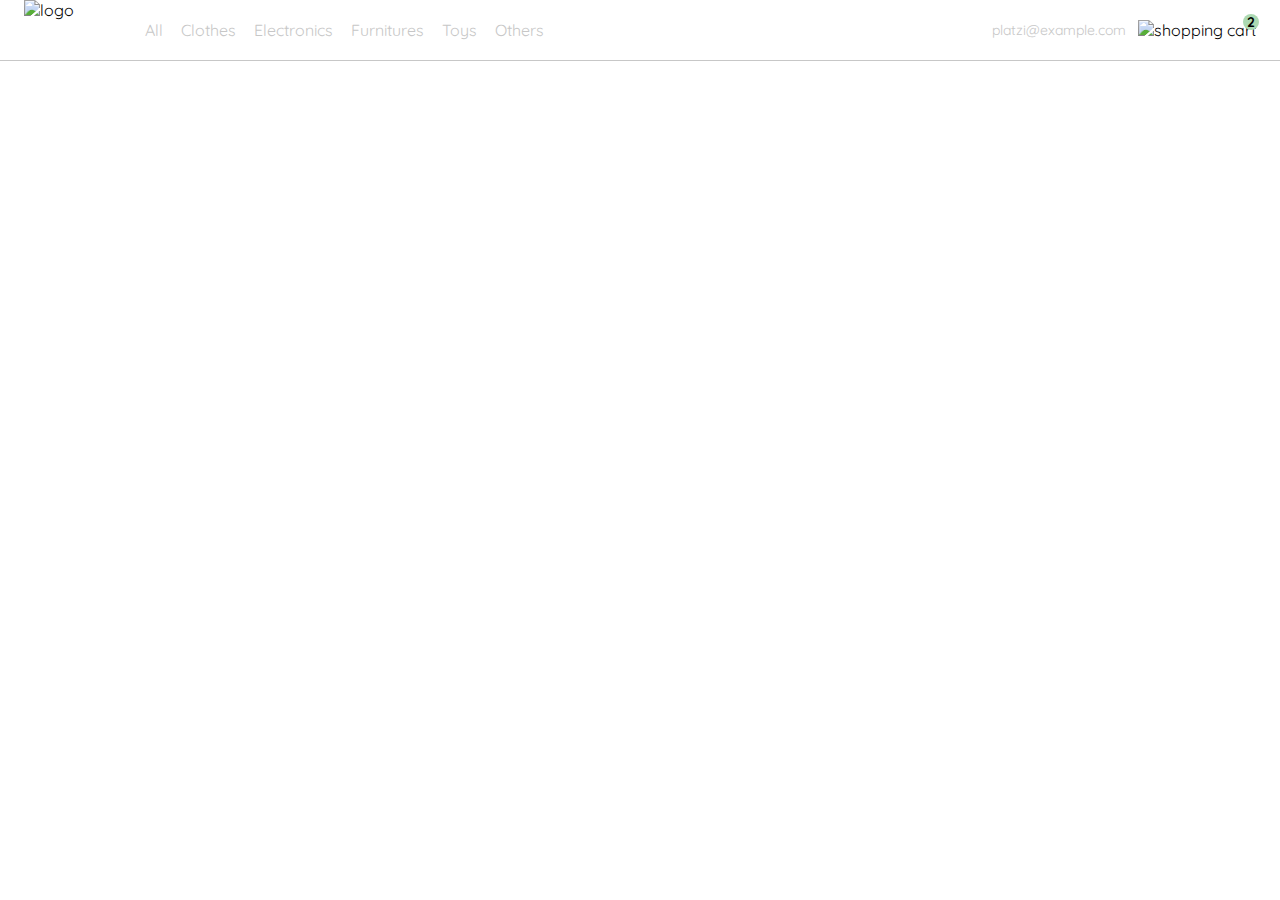
==== index.html @ ee874bf2 "Se agregan la fusión de los archivos de clase11 y clase7" ====
<!DOCTYPE html>
<html lang="en">
<head>
    <meta charset="UTF-8">
    <meta http-equiv="X-UA-Compatible" content="IE=edge">
    <meta name="viewport" content="width=device-width, initial-scale=1.0">
    <title>YardSale: tienda online de cositas chill</title>
    <link rel="preconnect" href="https://fonts.googleapis.com">
    <link rel="preconnect" href="https://fonts.gstatic.com" crossorigin>
    <link href="https://fonts.googleapis.com/css2?family=Quicksand:wght@300;500;700&display=swap" rel="stylesheet">
    <link rel="stylesheet" href="./styles.css">
</head>
<body>
    <nav>
    <img src="./icons/icon_menu.svg" alt="menu" class="menu">
    <div class="navbar-left">
        <img src="./logos/logo_yard_sale.svg" alt="logo" class="logo">
        <ul>
        <li>
            <a href="/">All</a>
        </li>
        <li>
            <a href="/">Clothes</a>
        </li>
        <li>
            <a href="/">Electronics</a>
        </li>
        <li>
            <a href="/">Furnitures</a>
        </li>
        <li>
            <a href="/">Toys</a>
        </li>
        <li>
            <a href="/">Others</a>
        </li>
        </ul>
    </div>
    <div class="navbar-right">
        <ul>
        <li class="navbar-email">platzi@example.com</li>
        <li class="navbar-shopping-cart">
            <img src="./icons/icon_shopping_cart.svg" alt="shopping cart">
            <div>2</div>
        </li>
        </ul>
    </div>
    <div class="desktop-menu inactive">
        <ul>
            <li>
                <a href="/" class="title">My orders</a>
            </li> 
            <li>
                <a href="/">My account</a>
            </li>
            <li>
                <a href="/">Sign out</a>
            </li>
        </ul>
    </div>
    </nav>
    <script src="./main.js"></script>
</body>
</html>
---- styles.css ----
:root {
    --white: #FFFFFF;
    --black: #000000;
    --very-light-pink: #C7C7C7;
    --text-input-field: #F7F7F7;
    --hospital-green: #ACD9B2;
    --sm: 14px;
    --md: 16px;
    --lg: 18px;
    }
body {
    margin: 0;
    font-family: 'Quicksand', sans-serif;
}
.inactive {
    display: none;
}

nav {
    display: flex;
    justify-content: space-between;
    padding: 0 24px;
    border-bottom: 1px solid var(--very-light-pink);
}
.menu {
    display: none;
}
.logo {
    width: 100px;
}
.navbar-left ul,
.navbar-right ul {
    list-style: none;
    padding: 0;
    margin: 0;
    display: flex;
    align-items: center;
    height: 60px;
}
.navbar-left {
    display: flex;
}
.navbar-left ul {
    margin-left: 12px;
}
.navbar-left ul li a,
.navbar-right ul li a {
    text-decoration: none;
    color: var(--very-light-pink);
    border: 1px solid var(--white);
    padding: 8px;
    border-radius: 8px;
}
.navbar-left ul li a:hover,
.navbar-right ul li a:hover {
    border: 1px solid var(--hospital-green);
    color: var(--hospital-green);
}
.navbar-email {
    cursor: pointer;
    color: var(--very-light-pink);
    font-size: var(--sm);
    margin-right: 12px;
}
.navbar-email:hover {
    color: var(--hospital-green);
}
.navbar-shopping-cart {
    position: relative;
}
.navbar-shopping-cart div {
    width: 16px;
    height: 16px;
    background-color: var(--hospital-green);
    border-radius: 50%;
    font-size: var(--sm);
    font-weight: bold;
    position: absolute;
    top: -6px;
    right: -3px;
    display: flex;
    justify-content: center;
    align-items: center;
}
.desktop-menu {
    position: absolute;
    background: var(--white);
    top: 60px;
    right: 60px;
    width: 100px;
    height: auto;
    border: 1px solid var(--very-light-pink);
    border-radius: 6px;
    padding: 20px 20px 0 20px;
}
.desktop-menu ul {
    list-style: none;
    padding: 0;
    margin: 0;
}
.desktop-menu ul li {
    text-align: end;
}
.desktop-menu ul li:nth-child(1),
.desktop-menu ul li:nth-child(2) {
    font-weight: bold;
}
.desktop-menu ul li:last-child {
    padding-top: 20px;
    border-top: 1px solid var(--very-light-pink);
}
.desktop-menu ul li:last-child a {
    color: var(--hospital-green);
    font-size: var(--sm);
}
.desktop-menu ul li a {
    color: var(--back);
    text-decoration: none;
    margin-bottom: 20px;
    display: inline-block;
}
@media (max-width: 640px) {
    .menu {
    display: block;
    }
    .navbar-left ul {
    display: none;
    }
    .navbar-email {
    display: none;
    }
}
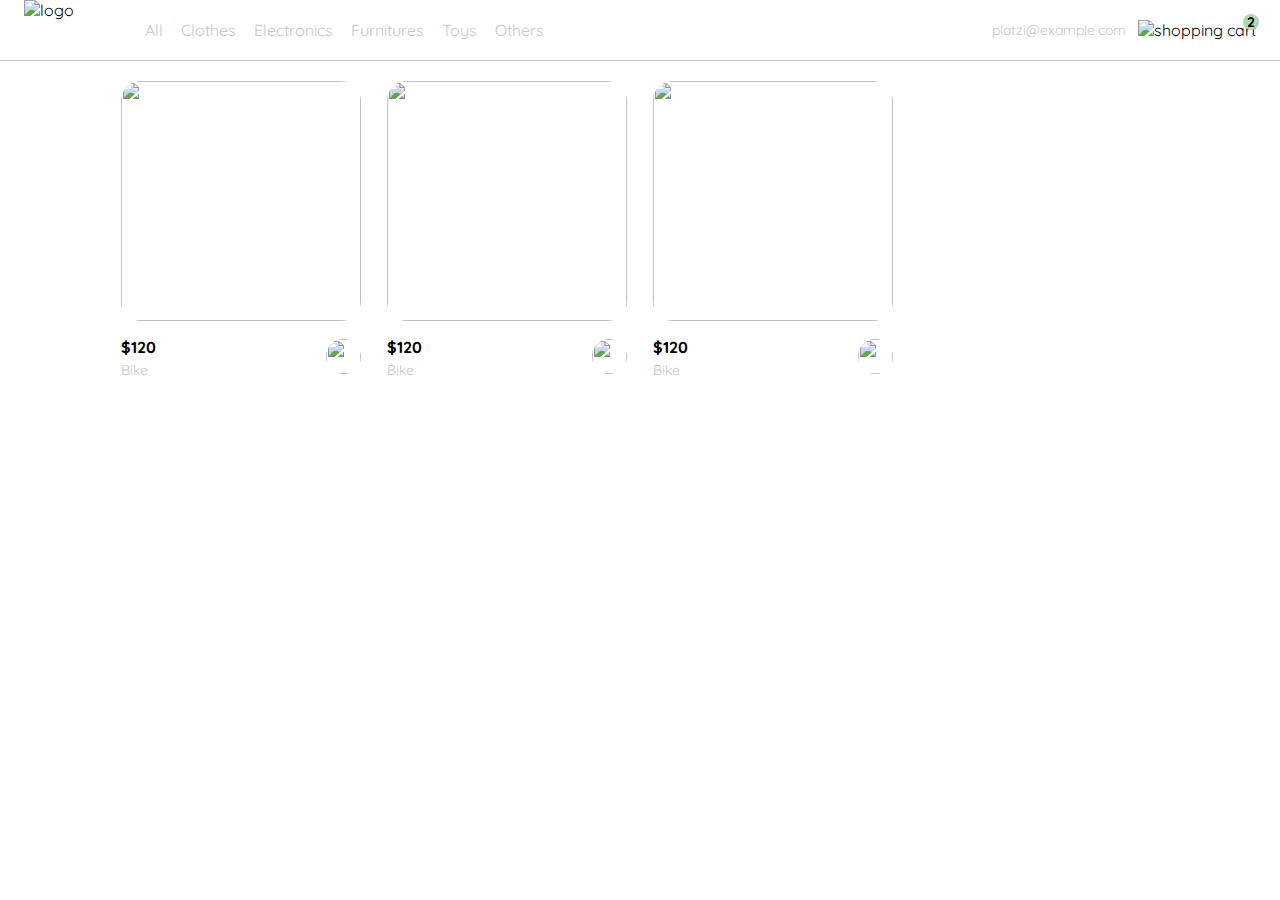
==== commit 9bcbb516: "Se agregan nuevas funcionalidades - mixed de varias clases" ====
--- a/index.html
+++ b/index.html
@@ -12,53 +12,152 @@
 </head>
 <body>
     <nav>
-    <img src="./icons/icon_menu.svg" alt="menu" class="menu">
-    <div class="navbar-left">
-        <img src="./logos/logo_yard_sale.svg" alt="logo" class="logo">
-        <ul>
-        <li>
-            <a href="/">All</a>
-        </li>
-        <li>
-            <a href="/">Clothes</a>
-        </li>
-        <li>
-            <a href="/">Electronics</a>
-        </li>
-        <li>
-            <a href="/">Furnitures</a>
-        </li>
-        <li>
-            <a href="/">Toys</a>
-        </li>
-        <li>
-            <a href="/">Others</a>
-        </li>
-        </ul>
-    </div>
-    <div class="navbar-right">
-        <ul>
-        <li class="navbar-email">platzi@example.com</li>
-        <li class="navbar-shopping-cart">
-            <img src="./icons/icon_shopping_cart.svg" alt="shopping cart">
-            <div>2</div>
-        </li>
-        </ul>
-    </div>
-    <div class="desktop-menu inactive">
-        <ul>
+        <img src="./icons/icon_menu.svg" alt="menu" class="menuHamIcon">
+        <div class="navbar-left">
+            <img src="./logos/logo_yard_sale.svg" alt="logo" class="logo">
+            <ul>
             <li>
-                <a href="/" class="title">My orders</a>
-            </li> 
-            <li>
-                <a href="/">My account</a>
+                <a href="/">All</a>
             </li>
             <li>
-                <a href="/">Sign out</a>
+                <a href="/">Clothes</a>
             </li>
-        </ul>
-    </div>
+            <li>
+                <a href="/">Electronics</a>
+            </li>
+            <li>
+                <a href="/">Furnitures</a>
+            </li>
+            <li>
+                <a href="/">Toys</a>
+            </li>
+            <li>
+                <a href="/">Others</a>
+            </li>
+            </ul>
+        </div>
+        <div class="navbar-right">
+            <ul>
+            <li class="navbar-email">platzi@example.com</li>
+            <li class="navbar-shopping-cart">
+                <img src="./icons/icon_shopping_cart.svg" alt="shopping cart">
+                <div>2</div>
+            </li>
+            </ul>
+        </div>
+        <div class="desktop-menu inactive">
+            <ul>
+                <li>
+                    <a href="/" class="title">My orders</a>
+                </li> 
+                <li>
+                    <a href="/">My account</a>
+                </li>
+                <li>
+                    <a href="/">Sign out</a>
+                </li>
+            </ul>
+        </div>
+        <div class="mobile-menu inactive">
+            <ul>
+                <li>
+                    <a href="/">CATEGORIES</a>
+                </li>
+                <li>
+                    <a href="/">All</a>
+                </li>
+                <li>
+                    <a href="/">Clothes</a>
+                </li>
+                <li>
+                    <a href="/">Electronics</a>
+                </li>
+                <li>
+                    <a href="/">Furnitures</a>
+                </li>
+                <li>
+                    <a href="/">Toys</a>
+                </li>
+                <li>
+                    <a href="/">Other</a>
+                </li>
+            </ul>
+        
+            <ul>
+                <li>
+                    <a href="/">My orders</a>
+                </li>
+                <li>
+                <a href="/">My account</a>
+                </li>
+            </ul>
+        
+            <ul>
+                <li>
+                    <a href="/" class="email">platzi@example.com</a>
+                </li>
+                <li>
+                    <a href="/" class="sign-out">Sign out</a>
+                </li>
+            </ul>
+        </div>
     </nav>
+    <aside class="product-detail inactive">
+        <div class="title-container">
+            <img src="./icons/flechita.svg" alt="arrow">
+            <p class="title">My order</p>
+        </div>
+        <div class="my-order-content">
+            <div class="shopping-cart">
+                <figure>
+                    <img src="https://images.pexels.com/photos/276517/pexels-photo-276517.jpeg?auto=compress&cs=tinysrgb&dpr=2&h=650&w=940" alt="bike">
+                </figure>
+                <p>Bike</p>
+                <p>$30,00</p>
+                <img src="./icons/icon_close.png" alt="close">
+            </div>
+            <div class="shopping-cart">
+                <figure>
+                    <img src="https://images.pexels.com/photos/276517/pexels-photo-276517.jpeg?auto=compress&cs=tinysrgb&dpr=2&h=650&w=940" alt="bike">
+                </figure>
+                <p>Bike</p>
+                <p>$30,00</p>
+                <img src="./icons/icon_close.png" alt="close">
+            </div>
+            <div class="shopping-cart">
+                <figure>
+                    <img src="https://images.pexels.com/photos/276517/pexels-photo-276517.jpeg?auto=compress&cs=tinysrgb&dpr=2&h=650&w=940" alt="bike">
+                </figure>
+                <p>Bike</p>
+                <p>$30,00</p>
+                <img src="./icons/icon_close.png" alt="close">
+            </div>
+            <div class="order">
+                <p>
+                    <span>Total</span>
+                </p>
+                <p>$560.00</p>
+            </div>
+            <button class="primary-button">Checkout</button>
+        </div>
+        </div>
+    </aside>
+    <section class="main-container">
+        <div class="cards-container">
+            <!-- <div class="product-card">
+                <img src="https://images.pexels.com/photos/276517/pexels-photo-276517.jpeg?auto=compress&cs=tinysrgb&dpr=2&h=650&w=940" alt="">
+                <div class="product-info">
+                    <div>
+                        <p>$120,00</p>
+                        <p>Bike</p>
+                    </div>
+                    <figure>
+                        <img src="./icons/bt_add_to_cart.svg" alt="">
+                    </figure>
+                </div>
+            </div> -->
+        </div>
+    </section>
     <script src="./main.js"></script>
 </body>
 </html>--- a/styles.css
+++ b/styles.css
@@ -22,7 +22,7 @@
     padding: 0 24px;
     border-bottom: 1px solid var(--very-light-pink);
 }
-.menu {
+.menuHamIcon {
     display: none;
 }
 .logo {
@@ -66,6 +66,7 @@
     color: var(--hospital-green);
 }
 .navbar-shopping-cart {
+    cursor: pointer;
     position: relative;
 }
 .navbar-shopping-cart div {
@@ -82,6 +83,7 @@
     justify-content: center;
     align-items: center;
 }
+/*Desktop-menu*/
 .desktop-menu {
     position: absolute;
     background: var(--white);
@@ -119,14 +121,188 @@
     margin-bottom: 20px;
     display: inline-block;
 }
+/*Mobile menu*/
+.mobile-menu {
+    background: var(--white);
+    position: absolute;
+    top: 60px;
+    left: 0;
+    padding: 24px;
+}
+.mobile-menu a {
+    text-decoration: none;
+    color: var(--black);
+    font-weight: bold;
+    /* margin-bottom: 24px; */
+}
+.mobile-menu ul {
+    padding: 0;
+    margin: 24px 0 0;
+    list-style: none;
+}
+.mobile-menu ul:nth-child(1) {
+    border-bottom: 1px solid var(--very-light-pink);
+}
+.mobile-menu ul li {
+    margin-bottom: 24px;
+}
+.email {
+    font-size: var(--sm);
+    font-weight: 300 !important;
+}
+.sign-out {
+    font-size: var(--sm);
+    color: var(--hospital-green) !important;
+}
+/*Aside Product detail*/
+.product-detail {
+    width: 360px;
+    background: var(--white);
+    padding: 0 12px 24px;
+    box-sizing: border-box;
+    position: absolute;
+    top: 60px;
+    right: 0;
+}
+.title-container {
+    display: flex;
+}
+.title-container img {
+    transform: rotate(180deg);
+    margin-right: 14px;
+}
+.title {
+    font-size: var(--lg);
+    font-weight: bold;
+}
+.order {
+    display: grid;
+    grid-template-columns: auto 1fr;
+    gap: 16px;
+    align-items: center;
+    background-color: var(--text-input-field);
+    margin-bottom: 24px;
+    border-radius: 8px;
+    padding: 0 24px;
+}
+.order p:nth-child(1) {
+    display: flex;
+    flex-direction: column;
+}
+.order p span:nth-child(1) {
+    font-size: var(--md);
+    font-weight: bold;
+}
+.order p:nth-child(2) {
+    text-align: end;
+    font-weight: bold;
+}
+.shopping-cart {
+    display: grid;
+    grid-template-columns: auto 1fr auto auto;
+    gap: 16px;
+    margin-bottom: 24px;
+    align-items: center;
+}
+.shopping-cart figure {
+    margin: 0;
+}
+.shopping-cart figure img {
+    width: 70px;
+    height: 70px;
+    border-radius: 20px;
+    object-fit: cover;
+}
+.shopping-cart p:nth-child(2) {
+    color: var(--very-light-pink);
+}
+.shopping-cart p:nth-child(3) {
+    font-size: var(--md);
+    font-weight: bold;
+}
+.primary-button {
+    background-color: var(--hospital-green);
+    border-radius: 8px;
+    border: none;
+    color: var(--white);
+    width: 100%;
+    cursor: pointer;
+    font-size: var(--md);
+    font-weight: bold;
+    height: 50px;
+}
+/*Product list */
+.cards-container {
+    display: grid;
+    grid-template-columns: repeat(auto-fill, 240px);
+    gap: 26px;
+    place-content: center;
+    margin-top: 20px;
+}
+.product-card {
+    width: 240px;
+}
+.product-card img {
+    width: 240px;
+    height: 240px;
+    border-radius: 20px;
+    object-fit: cover;
+}
+.product-info {
+    display: flex;
+    justify-content: space-between;
+    align-items: center;
+    margin-top: 12px;
+}
+.product-info figure {
+    margin: 0;
+}
+.product-info figure img {
+    width: 35px;
+    height: 35px;
+}
+.product-info div p:nth-child(1) {
+    font-weight: bold;
+    font-size: var(--md);
+    margin-top: 0;
+    margin-bottom: 4px;
+}
+.product-info div p:nth-child(2) {
+    font-size: var(--sm);
+    margin-top: 0;
+    margin-bottom: 0;
+    color: var(--very-light-pink);
+}
 @media (max-width: 640px) {
-    .menu {
-    display: block;
+    .menuHamIcon {
+        display: block;
+        cursor: pointer;
     }
     .navbar-left ul {
-    display: none;
+        display: none;
     }
     .navbar-email {
-    display: none;
-    }
-}+        display: none;
+    }
+    .desktop-menu {
+        display: none;
+    }
+    .product-detail {
+        width: 100%;
+    }
+    .cards-container {
+        grid-template-columns: repeat(auto-fill, 140px);
+    }
+    .product-card {
+        width: 140px;
+    }
+    .product-card img {
+        width: 140px;
+        height: 140px;
+    }
+}
+@media (min-width: 641px){
+    .mobile-menu {
+        display: none;
+    }
+}
